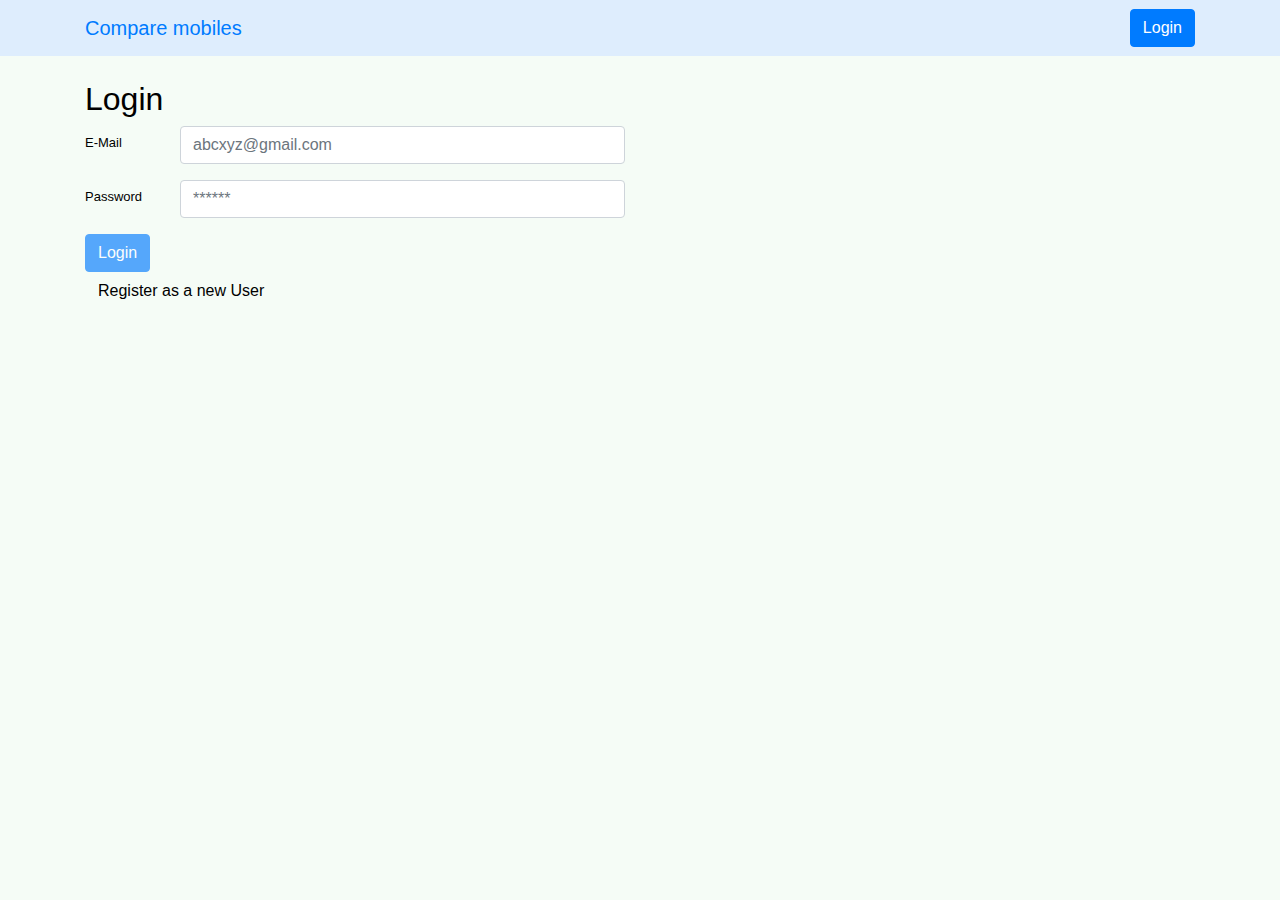
==== compare-mobiles/index.html @ 7ec05272 "compare-mobiles initial commit" ====
<!doctype html>
<html lang="en">
<head>
  <meta charset="utf-8">
  <title>CompareMobiles</title>
  <base href="/">

  <meta name="viewport" content="width=device-width, initial-scale=1">
  <link rel="icon" type="image/x-icon" href="favicon.ico">
<link rel="stylesheet" href="styles.be57a2bddb86e9ab8ac7.css"></head>
<body>
  <app-root></app-root>
<script type="text/javascript" src="runtime.26209474bfa8dc87a77c.js"></script><script type="text/javascript" src="es2015-polyfills.bda95d5896422d031328.js" nomodule></script><script type="text/javascript" src="polyfills.8bbb231b43165d65d357.js"></script><script type="text/javascript" src="main.2caaf5268820b465997c.js"></script></body>
</html>
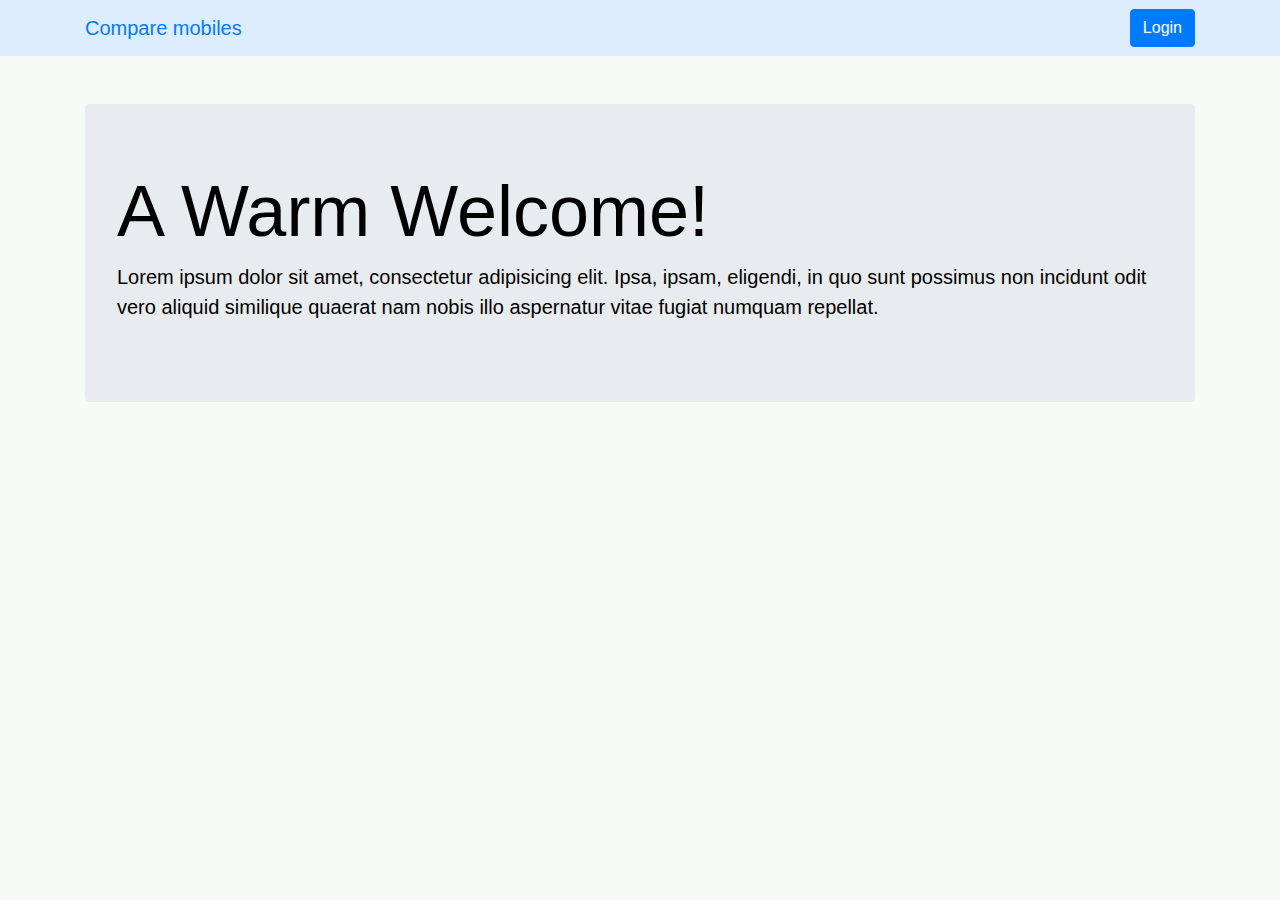
==== commit 89ace2cc: "Base Href update" ====
--- a/compare-mobiles/index.html
+++ b/compare-mobiles/index.html
@@ -3,7 +3,7 @@
 <head>
   <meta charset="utf-8">
   <title>CompareMobiles</title>
-  <base href="/">
+  <base href="/compare-mobiles">
 
   <meta name="viewport" content="width=device-width, initial-scale=1">
   <link rel="icon" type="image/x-icon" href="favicon.ico">
